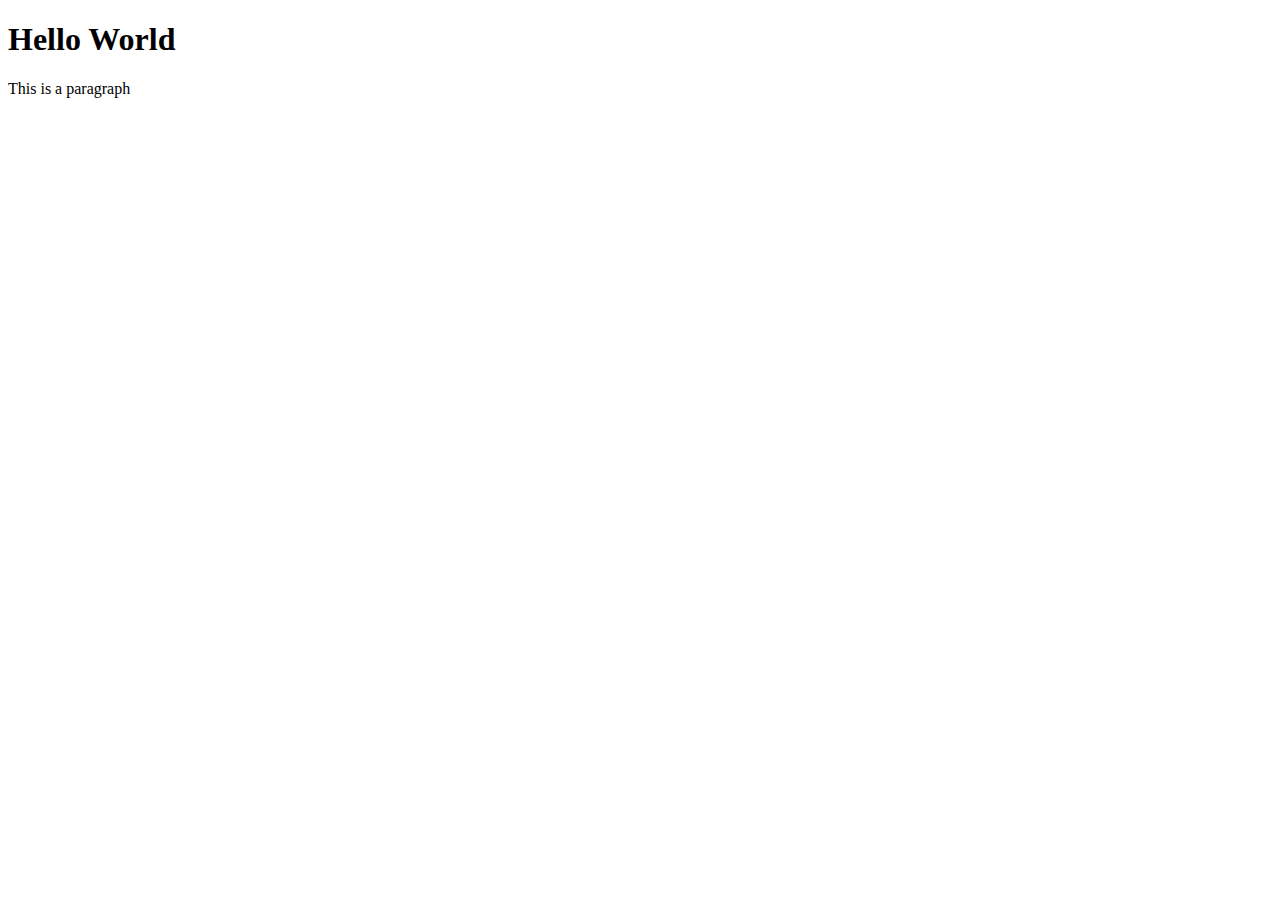
==== Getting-Start/index.html @ dd25c36d "first commit" ====
<!DOCTYPE html>
<html lang="en">
<head>
    <meta charset="UTF-8">
    <meta name="viewport" content="width=device-width, initial-scale=1.0">
    <title>Document</title>
</head>
<body>
    <h1>Hello World</h1>
    <p>This is a paragraph</p>
    <h1></h1>
</body>
</html>
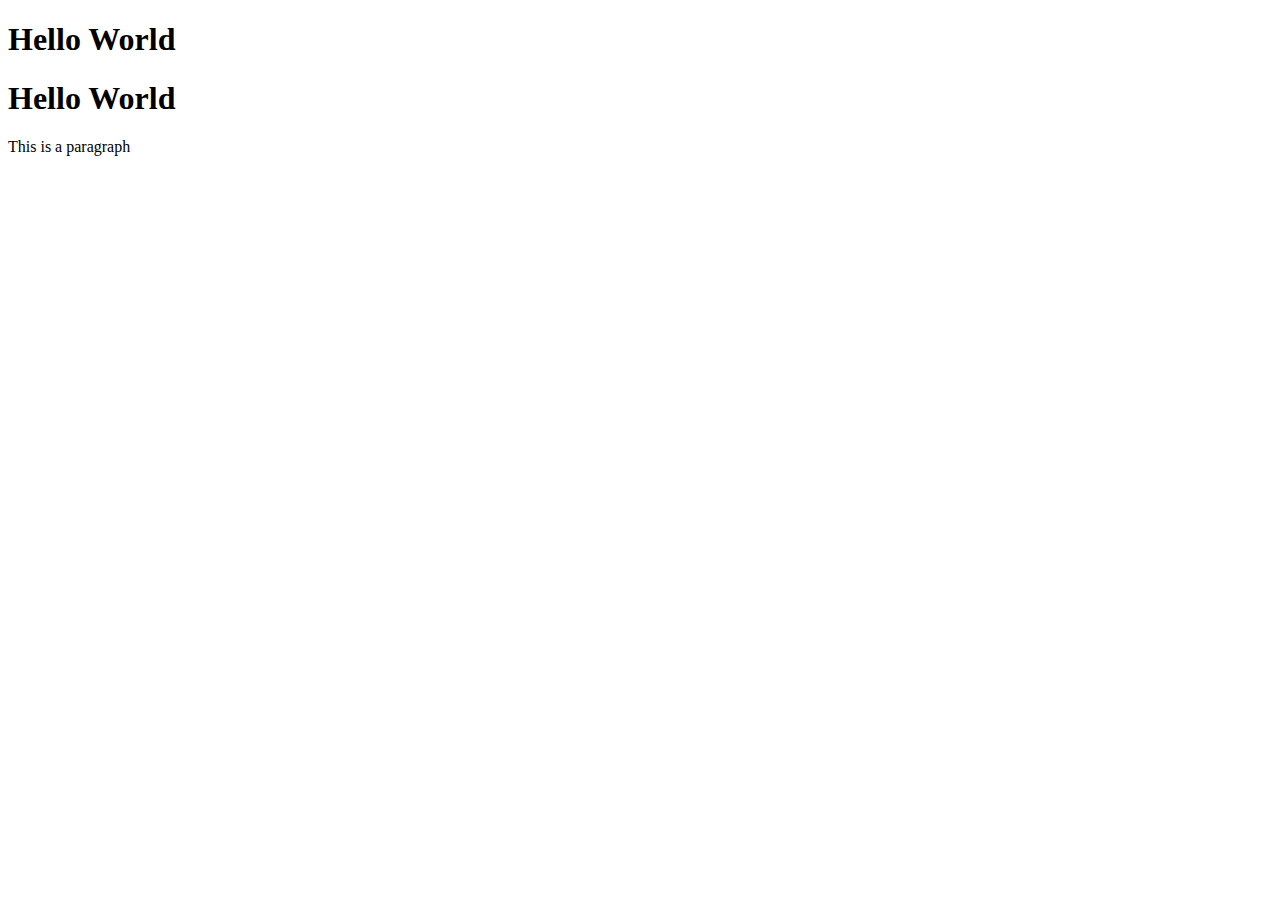
==== commit 8e604733: "bai 2 variable, datatype, operator" ====
--- a/Getting-Start/index.html
+++ b/Getting-Start/index.html
@@ -1,13 +1,18 @@
 <!DOCTYPE html>
 <html lang="en">
+
 <head>
     <meta charset="UTF-8">
     <meta name="viewport" content="width=device-width, initial-scale=1.0">
     <title>Document</title>
 </head>
+
 <body>
+    <h1>Hello World</h1>
+
     <h1>Hello World</h1>
     <p>This is a paragraph</p>
     <h1></h1>
 </body>
+
 </html>